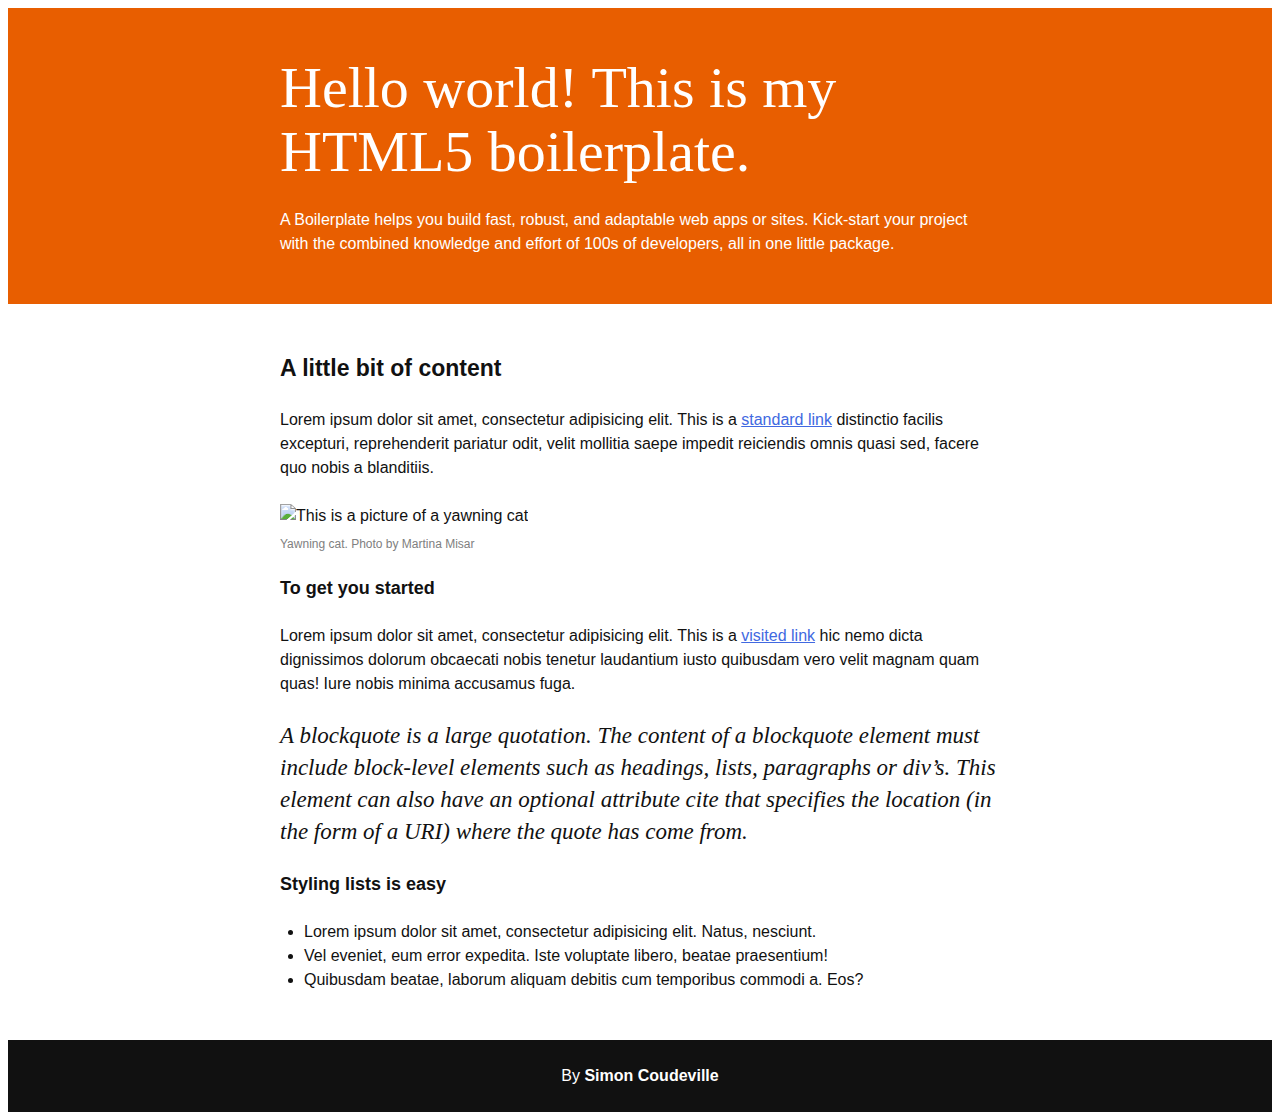
==== index.html @ 57692f5d "row + utility max-width" ====
<!doctype html>
<html lang="en">
    <head>
        <meta charset="utf-8">
        <meta http-equiv="x-ua-compatible" content="ie=edge">
        <title>Simon Coudeville - HTML5 Boilerplate</title>
        <meta name="description" content="This is my HTML5 boilerplate.">
        <meta name="viewport" content="width=device-width, initial-scale=1.0">
        <meta name="msapplication-TileColor" content="#e85e00">
        <meta name="theme-color" content="#e85e00">

        <link rel="apple-touch-icon" sizes="180x180" href="apple-touch-icon.png">
        <link rel="icon" type="image/png" sizes="32x32" href="favicon-32x32.png">
        <link rel="icon" type="image/png" sizes="16x16" href="favicon-16x16.png">
        <link rel="manifest" href="site.webmanifest">
        <link rel="mask-icon" href="safari-pinned-tab.svg" color="#e85e00">

        <link rel="stylesheet" href="css/normalize.css">
        <link rel="stylesheet" href="css/screen.css">
    </head>
    <body>
        <header class="o-row o-row--primary o-row--lg">
            <div class="o-container u-max-width-md">
            <h1>Hello world! This is my HTML5 boilerplate.</h1>
            <p>A Boilerplate helps you build fast, robust, and adaptable web apps or sites. Kick-start your project with the combined knowledge and effort of 100s of developers, all in one little package.</p>
            </div>
        </header>
        <div class="o-row o-row--lg">
            <div class="o-container u-max-width-md">
                <h2>
                    A little bit of content
                </h2>
                <p>
                    Lorem ipsum dolor sit amet, consectetur adipisicing elit. This is a <a href="test.com">standard link</a> distinctio facilis excepturi, reprehenderit pariatur odit, velit mollitia saepe impedit reiciendis omnis quasi sed, facere quo nobis a blanditiis.
                </p>
                <figure>
                    <img src="img/yawning-cat.jpeg" alt="This is a picture of a yawning cat">
                    <figcaption>Yawning cat. Photo by Martina Misar</figcaption>
                </figure>
                <h3>
                    To get you started
                </h3>
                <p>
                    Lorem ipsum dolor sit amet, consectetur adipisicing elit. This is a <a href="https://www.google.com">visited link</a> hic nemo dicta dignissimos dolorum obcaecati nobis tenetur laudantium iusto quibusdam vero velit magnam quam quas! Iure nobis minima accusamus fuga.
                </p>
                <blockquote cite="http://www.htmldog.com/reference/htmltags/blockquote/">
                    <p>
                        A blockquote is a large quotation. The content of a blockquote element must include block-level elements such as headings, lists, paragraphs or div’s. This element can also have an optional attribute cite that specifies the location (in the form of a URI) where the quote has come from.
                    </p>
                </blockquote>
                <h3>
                    Styling lists is easy
                </h3>
                <ul>
                    <li>Lorem ipsum dolor sit amet, consectetur adipisicing elit. Natus, nesciunt.</li>
                    <li>Vel eveniet, eum error expedita. Iste voluptate libero, beatae praesentium!</li>
                    <li>Quibusdam beatae, laborum aliquam debitis cum temporibus commodi a. Eos?</li>
                </ul>
            </div>
        </div>
        <footer class="o-row o-row--dark">
            <div class="o-container">
            <p>By <strong>Simon Coudeville</strong></p>
            </div>
        </footer>
    </body>
</html>
---- css/screen.css ----
/*------------------------------------*\
  #FONTS
\*------------------------------------*/

/*------------------------------------*\
  #GENERIC
\*------------------------------------*/

/*
    Generic: Page
    ---
    Global page styles
*/

html {
    font-size: 16px;
    line-height: 1.5;
    font-family: "Helvetica Neue", Helvetica, arial, sans-serif;
    color: #111;
}

/*
 * Remove text-shadow in selection highlight:
 * https://twitter.com/miketaylr/status/12228805301
 *
 * Customize the background color to match your design.
 */

::selection {
    background: #e85e00;
    color: white;
    text-shadow: none;
}

/*------------------------------------*\
  #Elements
\*------------------------------------*/

/*
    Elements: Images
    ---
    Default markup for images to make them responsive
*/

img {
    max-width: 100%;
    vertical-align: top;
}

/*
    Elements: typography
    ---
    Default markup for typographic elements
*/

h1 {
    font-family: "Times New Roman", serif;
    font-size: 36px;
    font-weight: normal;
    line-height: 40px;
    margin: 0 0 24px;
}

/* Example inline media query */
@media (min-width: 768px) {
    h1 {
        font-size: 58px;
        line-height: 64px;
    }
}

h2 {
    font-size: 23px;
    line-height: 32px;
    margin: 0 0 24px;
}

h3 {
    font-size: 18px;
    line-height: 24px;
    margin: 0 0 24px;
}

h4,
h5,
h6 {
    font-size: 16px;
    line-height: 24px;
    margin: 0 0 24px;
}

p,
ol,
ul,
dl,
table,
address,
figure {
    margin: 0 0 24px;
}

ul,
ol {
    padding-left: 24px;
}

li ul,
li ol {
    margin-bottom: 0;
}

blockquote {
    font-style: italic;
    font-size: 23px;
    line-height: 32px;
    margin: 0 0 24px;
    font-family: "Times New Roman", serif;
}

blockquote * {
    font-size: inherit;
    line-height: inherit;
}

figcaption {
    font-size: 12px;
    line-height: 16px;
    padding-top: 8px;
    color: Grey;
}

hr {
    border: 0;
    height: 1px;
    background: LightGrey;
    margin: 0 0 24px;
}

a {
    color: RoyalBlue;
    transition: all .1s ease-in-out;
}

a:visited,
a:active {
    color: BlueViolet;
}

a:hover,
a:focus {
    color: Crimson;
}

/*------------------------------------*\
  #OBJECTS
\*------------------------------------*/

/*
    Object: Object name
    ---
    Object description
*/

/*
    Objects: Row
    ---
    Creates a horizontal row that stretches the viewport and adds padding around children
*/

.o-row {
    padding: 24px 24px 0;
    display: flex;
    flex-direction: column;
}

.o-row--primary {
    color: white;
    background: #e85e00;
}

.o-row--dark {
    color: white;
    background: #111;
}

@media (min-width: 768px) {
    .o-row--lg {
        padding: 48px 48px 24px;
    }
}

/*
    Objects: Container
    ---
    Creates a horizontal container that sets de global max-width
*/

.o-container {
    margin: 0 auto;
    max-width: 90em;
    /*1440 / 16 */
}

/*------------------------------------*\
  #COMPONENTS
\*------------------------------------*/

/*
    Component: Component name
    ---
    Component description
*/

/*------------------------------------*\
  #UTILITIES
\*------------------------------------*/

/*
    Utilities: max-width
    ---
    Utility classes to put specific max widths onto elements.
*/

.u-max-width-sm {
    max-width: 36em;
}

/*
    Utility: Utility name
    ---
    Utility description
*/

/*
    Utilities: max-width
    ---
    Utility classes to put specific max widths onto elements
*/

.u-max-width-sm {
    max-width: 36em;
}

.u-max-width-md {
    max-width: 45em;
}

.u-max-width-lg {
    max-width: 60em;
}

.u-max-width-xl {
    max-width: 75em;
}

.u-max-width-none {
    max-width: none;
}

/*------------------------------------*\
  #MEDIA
\*------------------------------------*/

/*
    Media Queries
    ---
    EXAMPLE Media Queries for Responsive Design.
    These examples override the primary ('mobile first') styles.
    USE THEM INLINE!
*/

/* Extra small devices (portrait phones, less than 576px)
   No media query since this is the default in mobile first design
*/

/* Small devices (landscape phones, 576px and up)
@media (min-width: 576px) {}
*/

/* Medium devices (tablets, 768px and up)
@media (min-width: 768px) {}
*/

/* Large devices (landscape tablets, desktops, 992px and up)
@media (min-width: 992px) {}
*/

/* Extra large devices (large desktops, 1200px and up)
@media (min-width: 1200px) {}
*/

/*
    Print styles.
    ---
    Inlined to avoid the additional HTTP request:
    http://www.phpied.com/delay-loading-your-print-css/
*/

@media print {
    *,
    *:before,
    *:after {
        background: transparent !important;
        color: #000 !important;
        /* Black prints faster:
                                   http://www.sanbeiji.com/archives/953 */
        box-shadow: none !important;
        text-shadow: none !important;
    }
    a,
    a:visited {
        text-decoration: underline;
    }
    a[href]:after {
        content: " (" attr(href) ")";
    }
    abbr[title]:after {
        content: " (" attr(title) ")";
    }
    /*
     * Don't show links that are fragment identifiers,
     * or use the `javascript:` pseudo protocol
     */
    a[href^="#"]:after,
    a[href^="javascript:"]:after {
        content: "";
    }
    pre {
        white-space: pre-wrap !important;
    }
    pre,
    blockquote {
        border: 1px solid #999;
        page-break-inside: avoid;
    }
    /*
     * Printing Tables:
     * http://css-discuss.incutio.com/wiki/Printing_Tables
     */
    thead {
        display: table-header-group;
    }
    tr,
    img {
        page-break-inside: avoid;
    }
    p,
    h2,
    h3 {
        orphans: 3;
        widows: 3;
    }
    h2,
    h3 {
        page-break-after: avoid;
    }
}
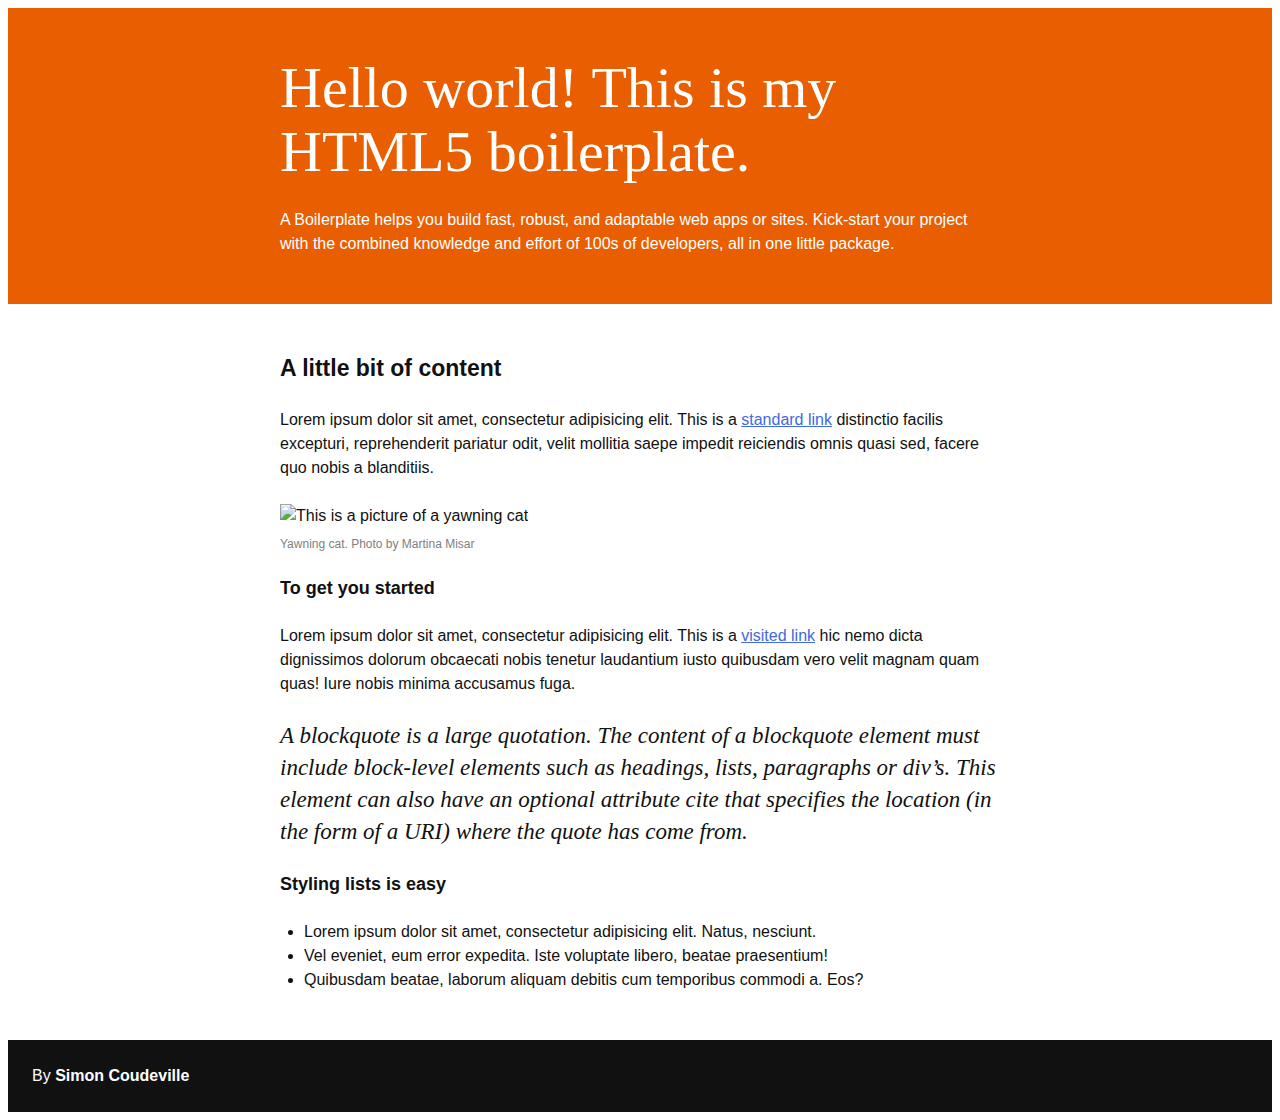
==== commit 461d0a11: "layout + width utilities" ====
--- a/index.html
+++ b/index.html
@@ -59,7 +59,7 @@
             </div>
         </div>
         <footer class="o-row o-row--dark">
-            <div class="o-container">
+            <div class="">
             <p>By <strong>Simon Coudeville</strong></p>
             </div>
         </footer>
--- a/css/screen.css
+++ b/css/screen.css
@@ -206,10 +206,23 @@
 \*------------------------------------*/
 
 /*
-    Component: Component name
-    ---
-    Component description
-*/
+    Component: layout block
+    ---
+    A small component to demonstrate the layout items
+*/
+
+.c-layout-block {
+    background-color: LightGrey;
+    padding: 8px 12px;
+    font-size: 14px;
+    line-height: 16px;
+}
+
+.c-layout-block--ellipsis {
+    overflow: hidden;
+    text-overflow: ellipsis;
+    white-space: nowrap;
+}
 
 /*------------------------------------*\
   #UTILITIES
@@ -226,12 +239,6 @@
 }
 
 /*
-    Utility: Utility name
-    ---
-    Utility description
-*/
-
-/*
     Utilities: max-width
     ---
     Utility classes to put specific max widths onto elements
@@ -255,6 +262,73 @@
 
 .u-max-width-none {
     max-width: none;
+}
+
+/*
+    Utility: Widths
+    ---
+    Utility classes to put specific widths onto elements
+    Will be mostly used on o-layout__item
+*/
+
+.u-width-auto {
+    width: auto;
+}
+
+.u-1-of-2 {
+    width: 50%;
+}
+
+.u-1-of-3 {
+    width: 33.3333333333%;
+}
+
+.u-2-of-3 {
+    width: 66.6666666667%;
+}
+
+.u-1-of-4 {
+    width: 25%;
+}
+
+.u-3-of-4 {
+    width: 75%;
+}
+
+.u-1-of-5 {
+    width: 20%;
+}
+
+.u-2-of-5 {
+    width: 40%;
+}
+
+.u-3-of-5 {}
+
+.u-4-of-5 {}
+
+.u-1-of-6 {
+    width: 16.6666666667%;
+}
+
+.u-5-of-6 {
+    width: 83.3333333333%;
+}
+
+@media (min-width: 576px) {
+    .u-1-of-2-bp1 {}
+}
+
+@media (min-width: 768px) {
+    .u-1-of-2-bp2 {}
+}
+
+@media (min-width: 992px) {
+    .u-1-of-2-bp3 {}
+}
+
+@media (min-width: 1200px) {
+    .u-1-of-2-bp4 {}
 }
 
 /*------------------------------------*\
